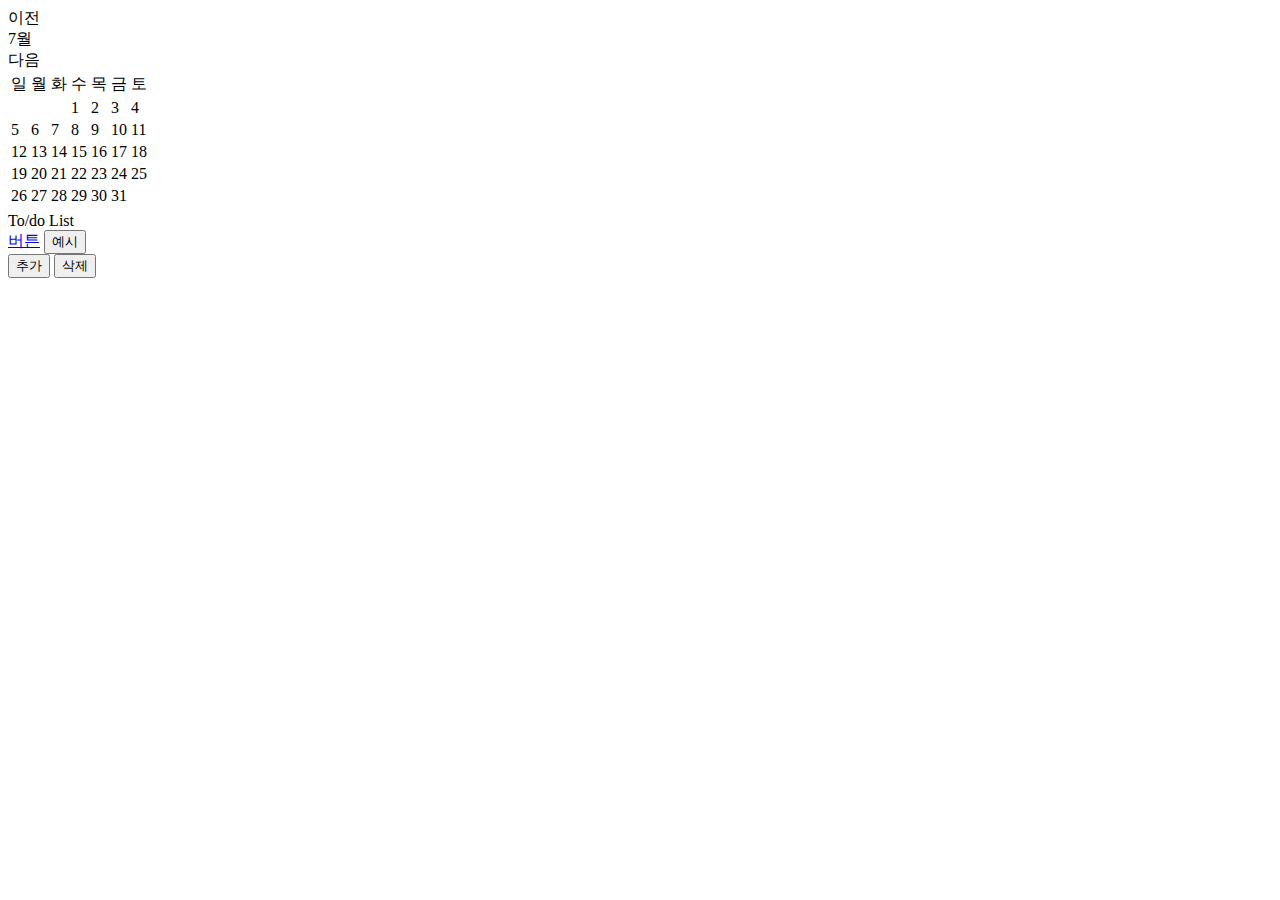
==== index.html @ 238a71e0 "add" ====
<!DOCTYPE html>
<html lang="en">
<head>
    <meta charset="UTF-8">
    <meta name="viewport" content="width=device-width, initial-scale=1.0">
    <title></title>
    <link rel="stylesheet" href="src/index.css" type="text/css">
    <script src="https://code.jquery.com/jquery-3.3.1.min.js"></script>
</head>
<body>
    <!-- 메인 컨테이너 -->
    <div class ="container">
        <!-- 캘린더 메뉴 -->
        <div class ="calender">
            <!-- 월, 월변경 버튼 -->
            <div class = "month_bt">
                <div class ="prev">이전</div>
                <div class = "month"></div>
                <div class = "next">다음</div>
            </div>
            <!-- 달력 메인 -->
            <div class = "c - table">
                <table class = "cal">
                    <tr>
                        <td class = "day">일</td>
                        <td class = "day">월</td>
                        <td class = "day">화</td>
                        <td class = "day">수</td>
                        <td class = "day">목</td>
                        <td class = "day">금</td>
                        <td class = "day">토</td>
                    </tr>
                    <!-- 1 -->
                    <tr>
                        <td class = "No">1</td>
                        <td class = "No">1</td>
                        <td class = "No">1</td>
                        <td class = "No">1</td>
                        <td class = "No">1</td>
                        <td class = "No">1</td>
                        <td class = "No">1</td>
                    </tr>
                    <!-- 2 -->
                    <tr>
                        <td class = "No">1</td>
                        <td class = "No">1</td>
                        <td class = "No">1</td>
                        <td class = "No">1</td>
                        <td class = "No">1</td>
                        <td class = "No">1</td>
                        <td class = "No">1</td>
                    </tr>
                    <!-- 3 -->
                    <tr>
                        <td class = "No">1</td>
                        <td class = "No">1</td>
                        <td class = "No">1</td>
                        <td class = "No">1</td>
                        <td class = "No">1</td>
                        <td class = "No">1</td>
                        <td class = "No">1</td>
                    </tr>
                    <!-- 4 -->
                    <tr>
                        <td class = "No">1</td>
                        <td class = "No">1</td>
                        <td class = "No">1</td>
                        <td class = "No">1</td>
                        <td class = "No">1</td>
                        <td class = "No">1</td>
                        <td class = "No">1</td>
                    </tr>
                    <!-- 5 -->
                    <tr>
                        <td class = "No">1</td>
                        <td class = "No">1</td>
                        <td class = "No">1</td>
                        <td class = "No">1</td>
                        <td class = "No">1</td>
                        <td class = "No">1</td>
                        <td class = "No">1</td>
                    </tr>
                    <!-- 6 -->
                    <tr>
                        <td class = "No">1</td>
                        <td class = "No">1</td>
                        <td class = "No">1</td>
                        <td class = "No">1</td>
                        <td class = "No">1</td>
                        <td class = "No">1</td>
                        <td class = "No">1</td>
                    </tr>
                </table>
            </div>
        </div>
        
        <!-- 이부분 부터 가로 정렬 -->
        <!-- to/do -->
        <div class = "todo">
            To/do List
            
            <!-- 할일 라벨 표시 -->
            <div class = "todo_main">
                <div class = "work_list">
                    <a href="#" class="button">버튼</a>
                    <button type="button" href="#">예시</button>
                </div>
            </div>
            
            <!-- 라벨 수정 -->
            <div class="todo_modi"><!-- 수정 기능 할까말까 생각중 -->
            </div>
            
            <!-- 라벨 클릭시 디테일 태그 -->
            <div class = "todo_detail">
                <!-- form 사용 -->

            </div>
            
            <!-- 라벨 생성 태그 -->
            <div class = "todo_add_sc">
                <input type="button" name="todo_add" value="추가">
                <input type="button" name="todo_del" value="삭제">
            </div>
            
            
        </div>
    </div>


    <script src="src/index.js"></script>
</body>

</html>
---- src/index.css ----
/* .No{
  color : s;
} */
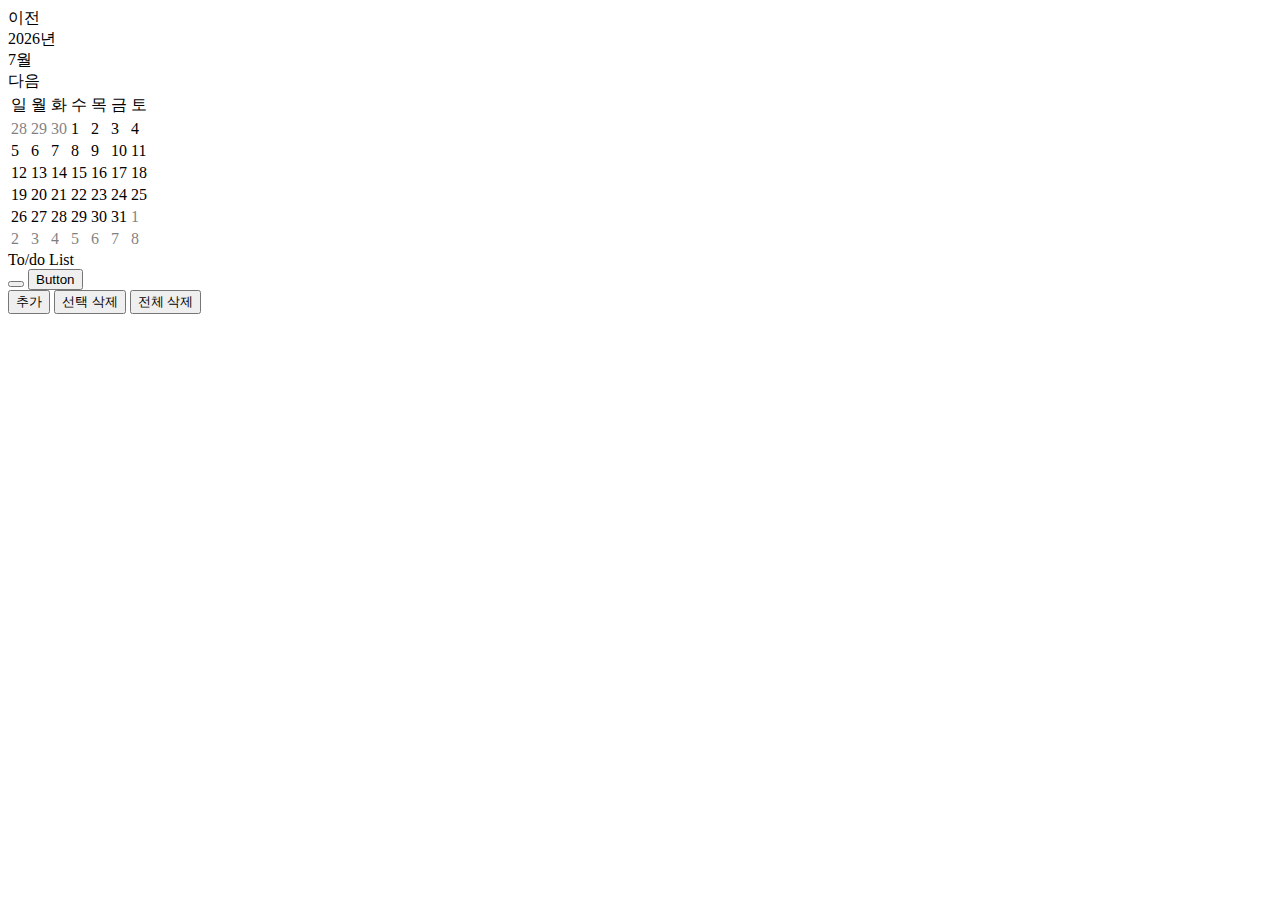
==== commit a6e249cc: "추가추가추가" ====
--- a/index.html
+++ b/index.html
@@ -15,6 +15,7 @@
             <!-- 월, 월변경 버튼 -->
             <div class = "month_bt">
                 <div class ="prev">이전</div>
+                <div class = "year"></div>
                 <div class = "month"></div>
                 <div class = "next">다음</div>
             </div>
@@ -101,34 +102,37 @@
             
             <!-- 할일 라벨 표시 -->
             <div class = "todo_main">
-                <div class = "work_list">
-                    <a href="#" class="button">버튼</a>
-                    <button type="button" href="#">예시</button>
+                <div class = "work_list"><!-- css로 동그라미 -->
+                    <button id="round_button"></button>
+                    <button id="round_button"><span>Button</span></button>
                 </div>
             </div>
             
             <!-- 라벨 수정 -->
-            <div class="todo_modi"><!-- 수정 기능 할까말까 생각중 -->
+            <div class="todo_modi"><!-- 수정 기능 할까말까 생각 -->
             </div>
             
             <!-- 라벨 클릭시 디테일 태그 -->
             <div class = "todo_detail">
                 <!-- form 사용 -->
-
+                <form>
+                    
+                </form>
             </div>
             
             <!-- 라벨 생성 태그 -->
             <div class = "todo_add_sc">
-                <input type="button" name="todo_add" value="추가">
-                <input type="button" name="todo_del" value="삭제">
+                <button type="button" id="todo_add" onClick="location.href='todoForm.html'">추가</button>
+                <button type="button" id="todo_del">선택 삭제</button>
+                <button type="button" id="todo_delAll">전체 삭제</button>
             </div>
             
             
         </div>
     </div>
-
-
+    
     <script src="src/index.js"></script>
+    <script src="src/todo.js"></script>
 </body>
 
 </html>
--- a/src/index.css
+++ b/src/index.css
@@ -1,3 +1,4 @@
 /* .No{
   color : s;
-} */+} */
+/* 김민우 바보자식아~ */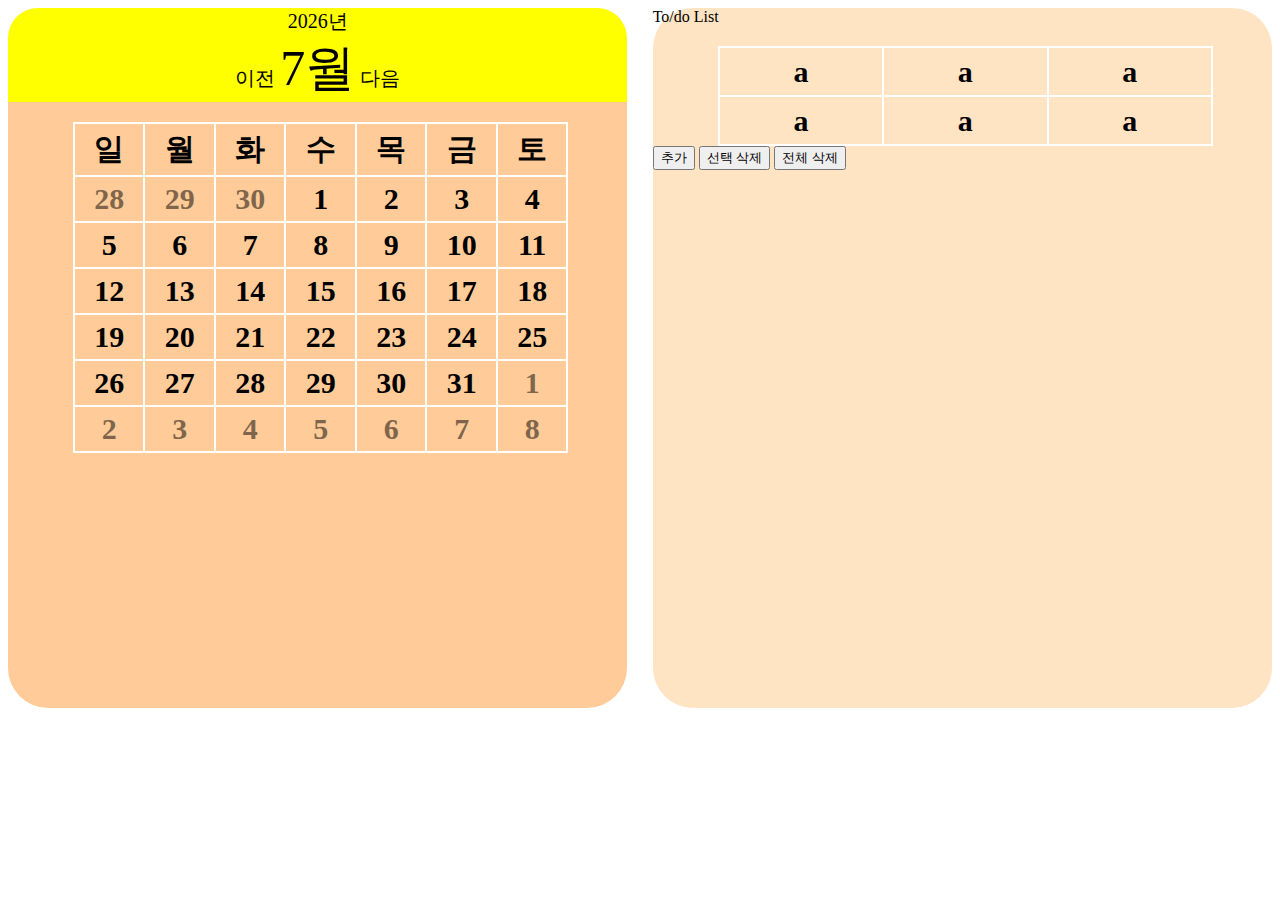
==== commit 5f77a7e1: "css 2" ====
--- a/index.html
+++ b/index.html
@@ -14,10 +14,10 @@
         <div class ="calender">
             <!-- 월, 월변경 버튼 -->
             <div class = "month_bt">
-                <div class ="prev">이전</div>
                 <div class = "year"></div>
-                <div class = "month"></div>
-                <div class = "next">다음</div>
+                <span class ="prev">이전</span>
+                <span class = "month"></span>
+                <span class = "next">다음</span>
             </div>
             <!-- 달력 메인 -->
             <div class = "c - table">
@@ -102,27 +102,37 @@
             
             <!-- 할일 라벨 표시 -->
             <div class = "todo_main">
-                <div class = "work_list"><!-- css로 동그라미 -->
-                    <button id="round_button"></button>
-                    <button id="round_button"><span>Button</span></button>
+                <div class = "work_list">
+                    <table class="">
+                    <tr>
+                        <td class="">a</td>
+                        <td class="">a</td>
+                        <td class="">a</td>
+                    </tr>
+                    <tr>
+                        <td class="">a</td>
+                        <td class="">a</td>
+                        <td class="">a</td>
+                    </tr>
+                    </table>
                 </div>
             </div>
             
             <!-- 라벨 수정 -->
-            <div class="todo_modi"><!-- 수정 기능 할까말까 생각 -->
+            <div class="todo_modi"><!-- 수정 기능 할까말까 생각중 -->
             </div>
             
             <!-- 라벨 클릭시 디테일 태그 -->
             <div class = "todo_detail">
                 <!-- form 사용 -->
                 <form>
-                    
+                
                 </form>
             </div>
             
             <!-- 라벨 생성 태그 -->
             <div class = "todo_add_sc">
-                <button type="button" id="todo_add" onClick="location.href='todoForm.html'">추가</button>
+                <button type="button" id="todo_add">추가</button>
                 <button type="button" id="todo_del">선택 삭제</button>
                 <button type="button" id="todo_delAll">전체 삭제</button>
             </div>
--- a/src/index.css
+++ b/src/index.css
@@ -1,4 +1,71 @@
 /* .No{
   color : s;
 } */
-/* 김민우 바보자식아~ */+/* 김민우 바보자식아~ */
+/* .No{
+  color : s;
+} */
+.container{
+background-color:gray;
+}
+.calender{
+  top:50px;
+  text-align: center;
+  width:49%;
+  height:700px;
+  float:left;
+  border-radius:40px;
+  background-color:rgb(255, 204,153);
+  font-size: 20px;
+}
+.month_bt{
+border-top-left-radius: 30px; 30px;
+border-top-right-radius: 30px 30px;
+background-color: yellow;
+}
+table,th,td{
+  border-bottom-width:7px;
+  border-collapse: collapse;
+  border: 2px solid white;
+  padding: 5px 5px 5px 5px;
+}
+table{
+  border-collapse:collapse;
+  font-family:"맑은 고딕";
+  font-size:30px;
+  font-weight: bold;
+  width:80%;
+  height:100px;
+  margin-left:65px;
+  margin-top:20px;
+  text-align: center;
+}
+.prev{
+  visibility: inherit;
+  text-align: left;
+}
+.month{
+  margin:0px;
+  text-align: center;
+  position:relative;
+  font-size:50px;
+}
+.next{
+  visibility: inherit;
+  text-align: right;
+}
+.day{
+  text-align: center;
+  
+}
+.no{
+  text-align: center;
+}
+.todo{
+  border-radius:40px;
+  background-color: bisque;
+  float:right;
+  width:49%;
+  height:700px;
+
+}
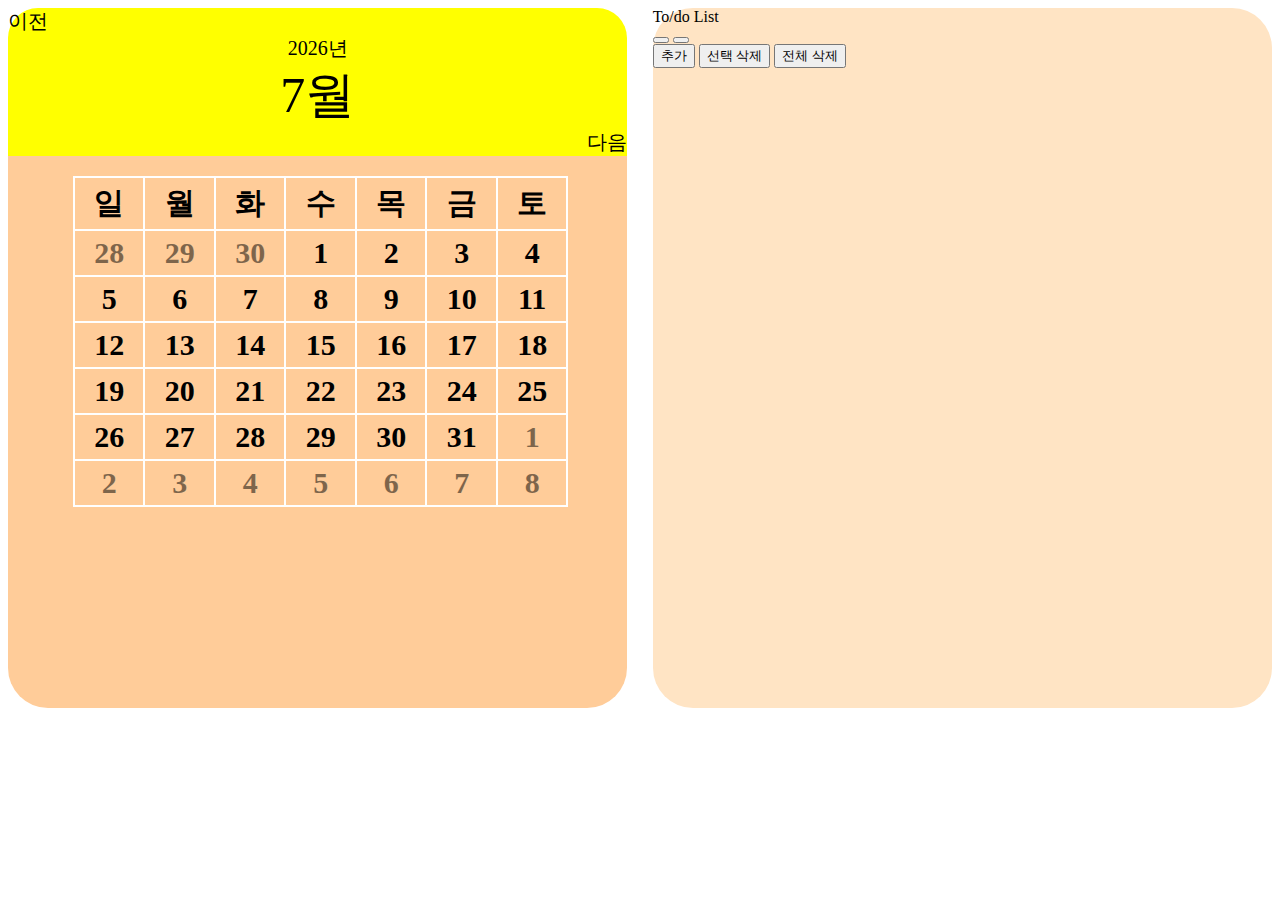
==== commit 914b2cda: "html 추가" ====
--- a/index.html
+++ b/index.html
@@ -14,10 +14,10 @@
         <div class ="calender">
             <!-- 월, 월변경 버튼 -->
             <div class = "month_bt">
+                <div class ="prev">이전</div>
                 <div class = "year"></div>
-                <span class ="prev">이전</span>
-                <span class = "month"></span>
-                <span class = "next">다음</span>
+                <div class = "month"></div>
+                <div class = "next">다음</div>
             </div>
             <!-- 달력 메인 -->
             <div class = "c - table">
@@ -102,32 +102,19 @@
             
             <!-- 할일 라벨 표시 -->
             <div class = "todo_main">
-                <div class = "work_list">
-                    <table class="">
-                    <tr>
-                        <td class="">a</td>
-                        <td class="">a</td>
-                        <td class="">a</td>
-                    </tr>
-                    <tr>
-                        <td class="">a</td>
-                        <td class="">a</td>
-                        <td class="">a</td>
-                    </tr>
-                    </table>
+                <div class = "work_list"><!-- css로 동그라미 -->
+                    <button id="round_button"></button>
+                    <button id="round_button"></button>
                 </div>
             </div>
             
             <!-- 라벨 수정 -->
-            <div class="todo_modi"><!-- 수정 기능 할까말까 생각중 -->
+            <div class="todo_modi"><!-- 수정 기능 할까말까 생각 -->
             </div>
             
             <!-- 라벨 클릭시 디테일 태그 -->
             <div class = "todo_detail">
-                <!-- form 사용 -->
-                <form>
-                
-                </form>
+                <!-- 추가한거 받아옴 -->
             </div>
             
             <!-- 라벨 생성 태그 -->
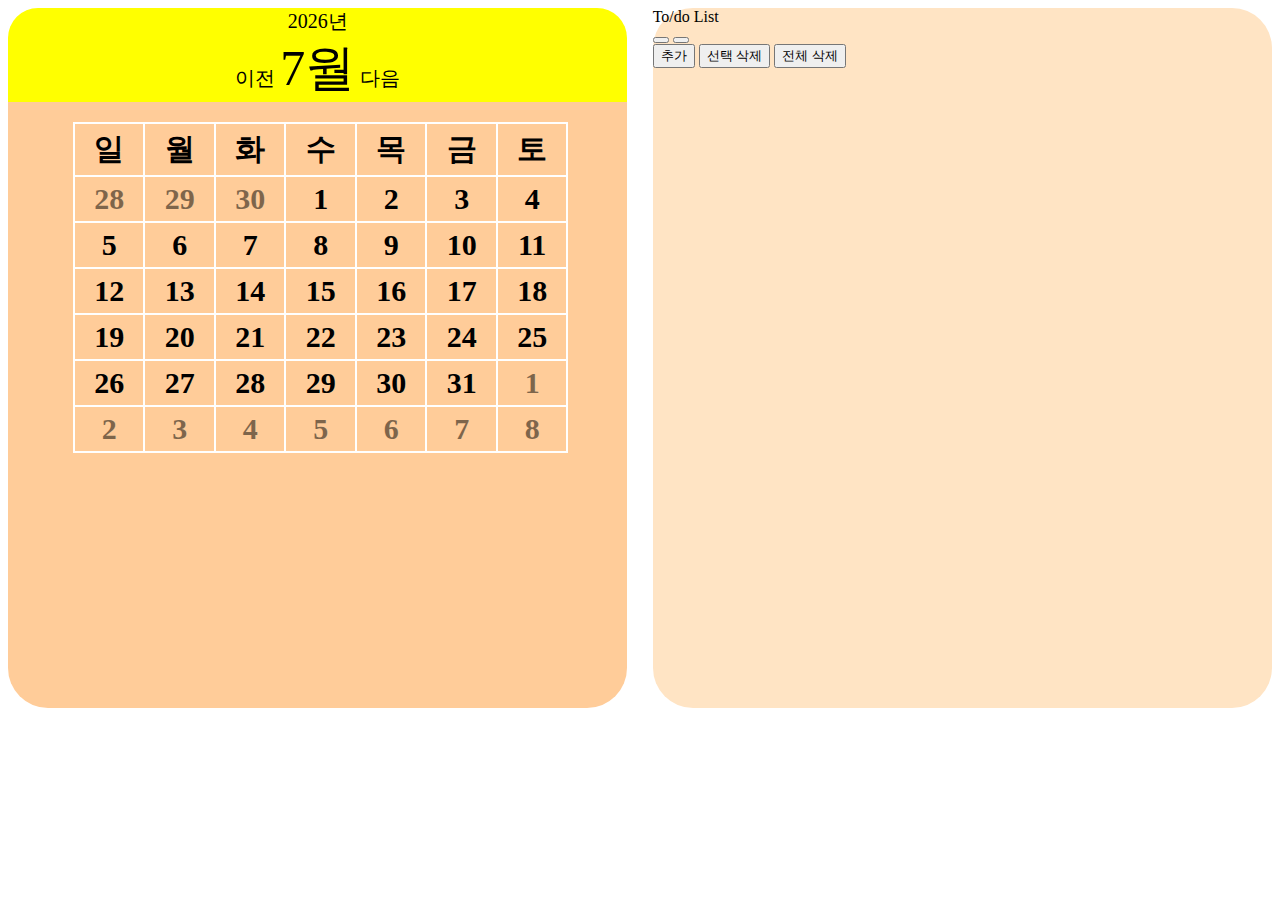
==== commit 90151485: "index.html modi" ====
--- a/index.html
+++ b/index.html
@@ -14,10 +14,10 @@
         <div class ="calender">
             <!-- 월, 월변경 버튼 -->
             <div class = "month_bt">
-                <div class ="prev">이전</div>
                 <div class = "year"></div>
-                <div class = "month"></div>
-                <div class = "next">다음</div>
+                <span class ="prev">이전</span>
+                <span class = "month"></span>
+                <span class = "next">다음</span>
             </div>
             <!-- 달력 메인 -->
             <div class = "c - table">
@@ -108,9 +108,6 @@
                 </div>
             </div>
             
-            <!-- 라벨 수정 -->
-            <div class="todo_modi"><!-- 수정 기능 할까말까 생각 -->
-            </div>
             
             <!-- 라벨 클릭시 디테일 태그 -->
             <div class = "todo_detail">
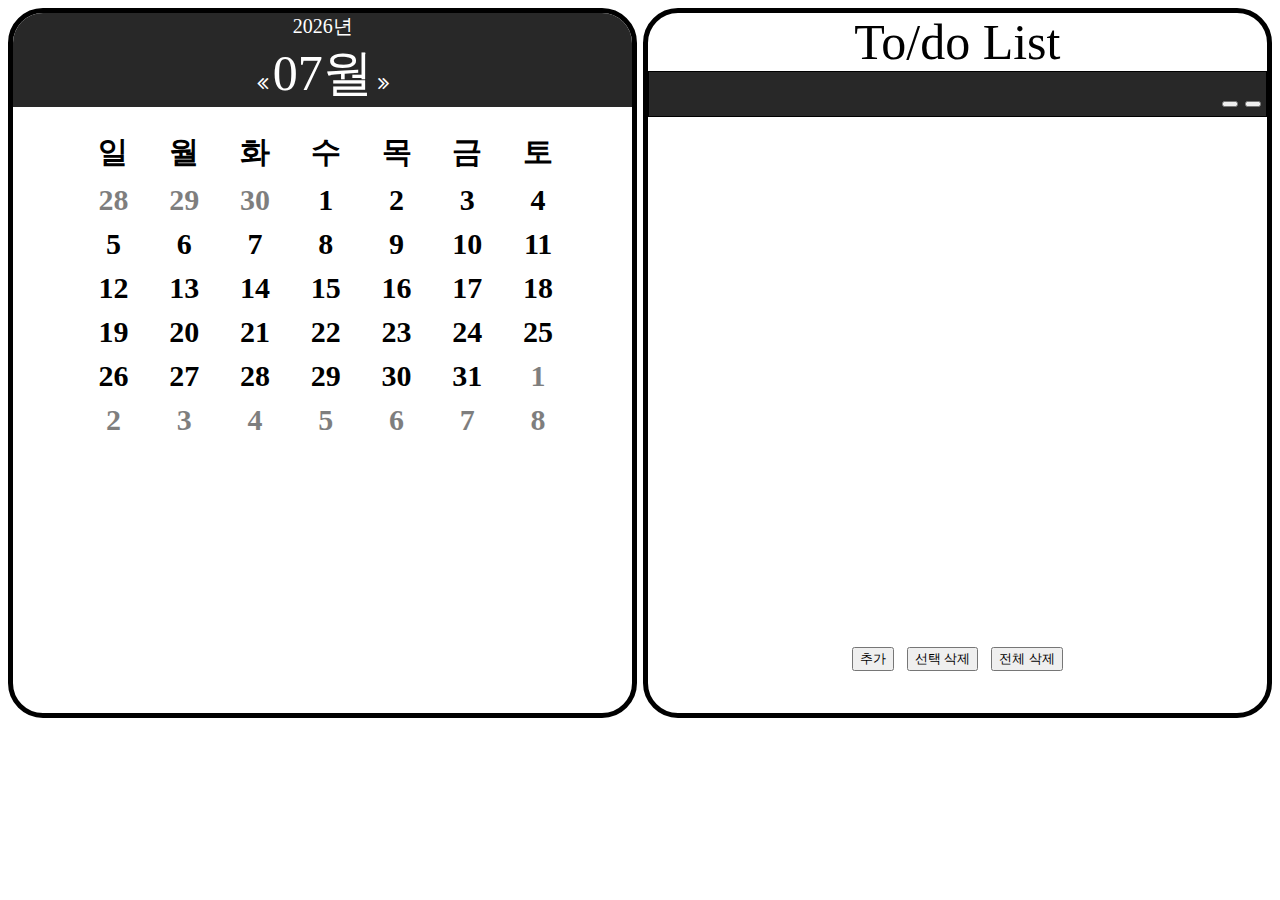
==== commit 31523b7f: "css 아이콘 폰트로 가져오기" ====
--- a/index.html
+++ b/index.html
@@ -5,7 +5,9 @@
     <meta name="viewport" content="width=device-width, initial-scale=1.0">
     <title></title>
     <link rel="stylesheet" href="src/index.css" type="text/css">
+    <link rel="stylesheet" href="https://maxcdn.bootstrapcdn.com/font-awesome/4.7.0/css/font-awesome.min.css">
     <script src="https://code.jquery.com/jquery-3.3.1.min.js"></script>
+
 </head>
 <body>
     <!-- 메인 컨테이너 -->
@@ -15,9 +17,9 @@
             <!-- 월, 월변경 버튼 -->
             <div class = "month_bt">
                 <div class = "year"></div>
-                <span class ="prev">이전</span>
+                <span class ="prev"><i type="button" class="fa fa-angle-double-left"></i></span>
                 <span class = "month"></span>
-                <span class = "next">다음</span>
+                <span class = "next"><i type="button" class="fa fa-angle-double-right"></i></span>
             </div>
             <!-- 달력 메인 -->
             <div class = "c - table">
--- a/src/index.css
+++ b/src/index.css
@@ -9,29 +9,33 @@
 background-color:gray;
 }
 .calender{
+  border-bottom-left-radius: 35px 35px;
+  border-bottom-right-radius: 35px 35px;
+  border-top-left-radius: 35px 35px;
+  border-top-right-radius: 35px 35px;
   top:50px;
   text-align: center;
   width:49%;
   height:700px;
   float:left;
-  border-radius:40px;
-  background-color:rgb(255, 204,153);
+  border:5px solid black;
+  background-color:white;
   font-size: 20px;
 }
 .month_bt{
-border-top-left-radius: 30px; 30px;
+border-top-left-radius: 30px 30px;
 border-top-right-radius: 30px 30px;
-background-color: yellow;
+background-color:#282828;
 }
 table,th,td{
   border-bottom-width:7px;
   border-collapse: collapse;
   border: 2px solid white;
   padding: 5px 5px 5px 5px;
+  border: #000000 solid; border-width: 0px 0px 0px 0px;
 }
 table{
   border-collapse:collapse;
-  font-family:"맑은 고딕";
   font-size:30px;
   font-weight: bold;
   width:80%;
@@ -39,18 +43,25 @@
   margin-left:65px;
   margin-top:20px;
   text-align: center;
+  border: #000000 solid; border-width: 0px 0px 0px 0px
+}
+.year{
+  color:white;
 }
 .prev{
+  color:white;
   visibility: inherit;
   text-align: left;
 }
 .month{
+  color:white;
   margin:0px;
   text-align: center;
   position:relative;
   font-size:50px;
 }
-.next{
+.next{ 
+  color:white;
   visibility: inherit;
   text-align: right;
 }
@@ -62,10 +73,33 @@
   text-align: center;
 }
 .todo{
-  border-radius:40px;
-  background-color: bisque;
+  border-bottom-left-radius: 35px 35px;
+  border-bottom-right-radius: 35px 35px;
+  border-top-left-radius: 35px 35px;
+  border-top-right-radius: 35px 35px;
+  text-align: center;
+  border:5px solid black;
+  background-color:white;
   float:right;
   width:49%;
   height:700px;
+  font-size: 50px;
+}
+.todo_main{
+background-color:#282828;
+color:white;
+font-size: 30px;
+text-align:right;
+padding:5px 5px 5px 5px;
+border:1px solid black;
+}
+.todo_modi{
+border:1px solid red;
+}
+.todo_add_sc{
+position: relative;
+bottom:-500px;
+}
+/* .work_list{
 
-}
+} */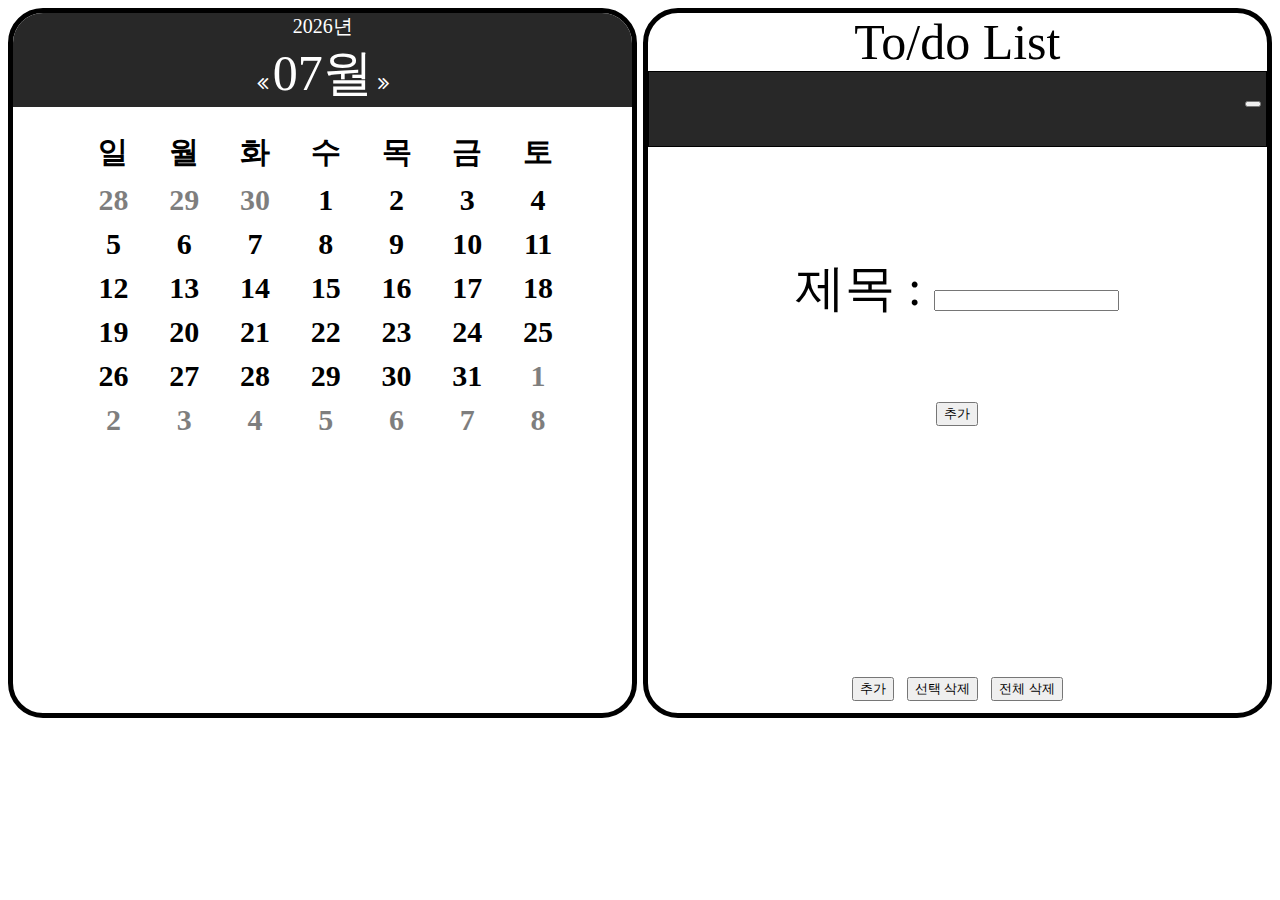
==== commit 9263a8d3: "addForm 추가" ====
--- a/index.html
+++ b/index.html
@@ -104,9 +104,12 @@
             
             <!-- 할일 라벨 표시 -->
             <div class = "todo_main">
-                <div class = "work_list"><!-- css로 동그라미 -->
-                    <button id="round_button"></button>
-                    <button id="round_button"></button>
+                
+                <!-- 할일 리스트 -->
+                <div class = "work_list">
+                    <!-- css로 동그라미 만들어주세여 -->
+                    <button class="round_button"></button>
+                    <p id="round_button"></p>
                 </div>
             </div>
             
@@ -118,11 +121,19 @@
             
             <!-- 라벨 생성 태그 -->
             <div class = "todo_add_sc">
-                <button type="button" id="todo_add">추가</button>
+                <Button onclick="addForm()">추가</Button>
                 <button type="button" id="todo_del">선택 삭제</button>
                 <button type="button" id="todo_delAll">전체 삭제</button>
             </div>
             
+            <!-- 할일 추가-->
+            <div class="addForm">
+                <form id="addDiv">
+                    <p>제목 : <input type="text" id="name"></p>
+                    <p><input type="button" value="추가" onclick="hideForm()"></p>
+                    
+                </form>
+            </div>
             
         </div>
     </div>
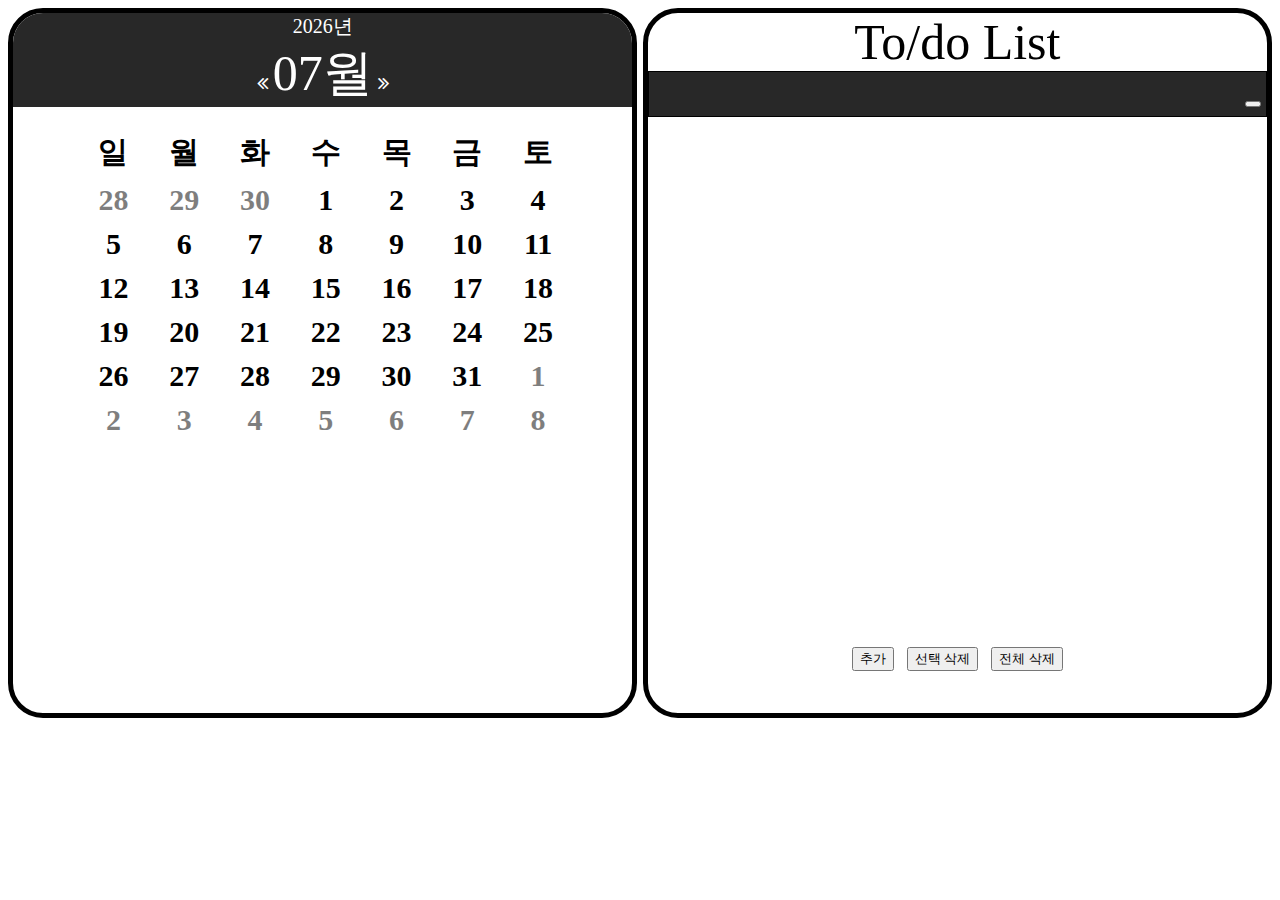
==== commit d9e71bb1: "todo 구현중" ====
--- a/index.html
+++ b/index.html
@@ -7,7 +7,16 @@
     <link rel="stylesheet" href="src/index.css" type="text/css">
     <link rel="stylesheet" href="https://maxcdn.bootstrapcdn.com/font-awesome/4.7.0/css/font-awesome.min.css">
     <script src="https://code.jquery.com/jquery-3.3.1.min.js"></script>
+    <script type="text/javascript" src="jquery-1.6.1.min.js"></script>
+    <script type="text/javascript">
+        $(document).ready(function(){
+            $("div[class='todo_add']").click(function(){
+                $("div[id='addForm']").fadeIn(0);
+            });
+        });
 
+
+    </script>
 </head>
 <body>
     <!-- 메인 컨테이너 -->
@@ -109,7 +118,6 @@
                 <div class = "work_list">
                     <!-- css로 동그라미 만들어주세여 -->
                     <button class="round_button"></button>
-                    <p id="round_button"></p>
                 </div>
             </div>
             
@@ -121,16 +129,19 @@
             
             <!-- 라벨 생성 태그 -->
             <div class = "todo_add_sc">
-                <Button onclick="addForm()">추가</Button>
+                
+                <button class="todo_add">추가</button>
+                
+                
                 <button type="button" id="todo_del">선택 삭제</button>
                 <button type="button" id="todo_delAll">전체 삭제</button>
             </div>
             
-            <!-- 할일 추가-->
-            <div class="addForm">
-                <form id="addDiv">
+            <!-- 할일 추가--> <!-- form 팝업창으로 띄워주세요-->
+            <div id="addForm" style="display:none;">
+                <form method="POST" class="form" action="#round_button">
                     <p>제목 : <input type="text" id="name"></p>
-                    <p><input type="button" value="추가" onclick="hideForm()"></p>
+                    <p><input type="submit" value="추가"></p>
                     
                 </form>
             </div>
